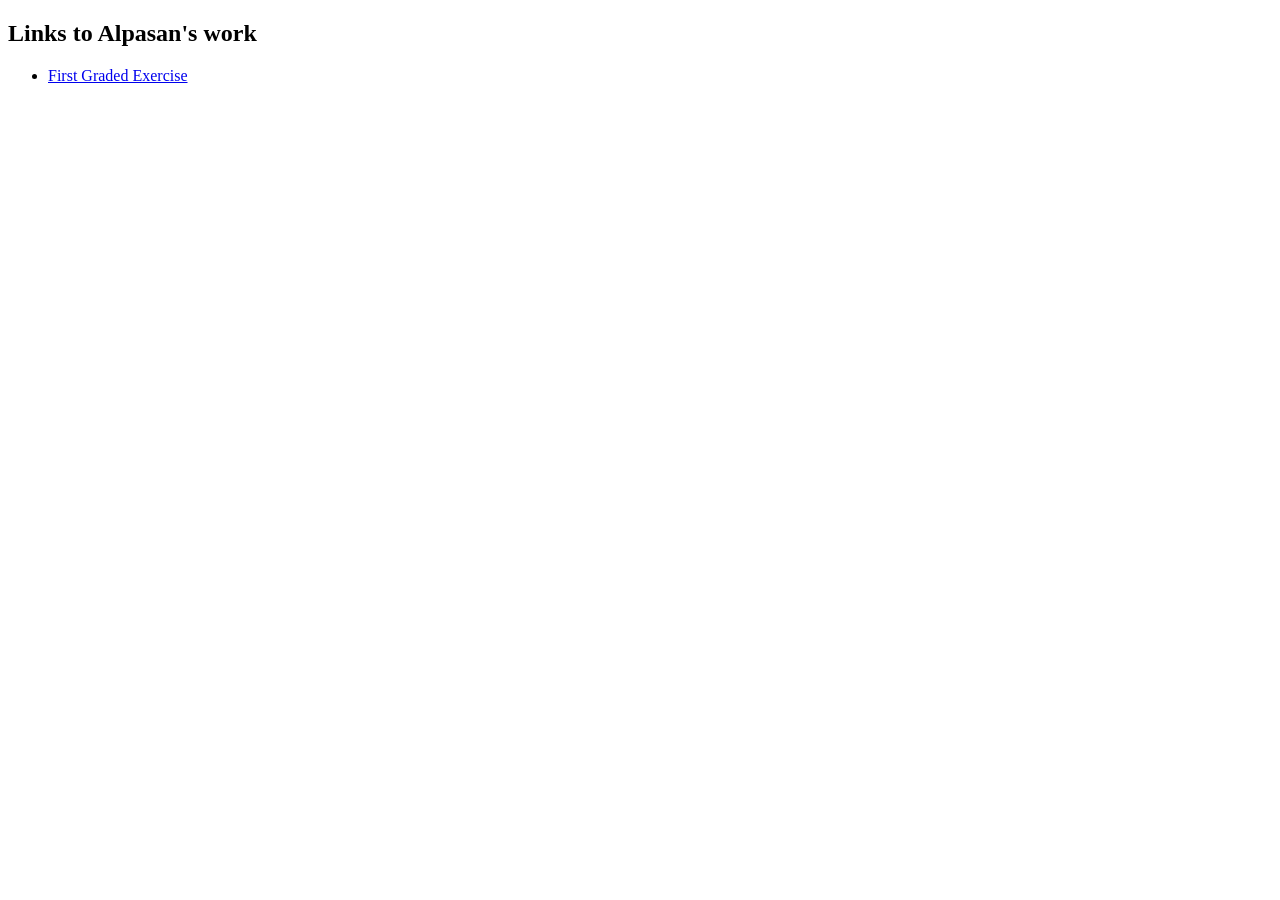
==== index.html @ b47d1451 "habol" ====
<!DOCTYPE html>
<html>
<head>
  <title>Alpasan's Portfolio</title>
  <link rel="stylesheet" href="https://www.w3schools.com/w3css/5/w3.css">
</head>
<body>
  <section class="w3-container">
   <h1>Links to Alpasan's work</h1>
   <nav>
    <ul>
      <li><a href="./public/4Q1GSodiumAlpasan.html"> First Graded Exercise </a> </li>
    </ul>
   </nav>
  </section>  
</body>
</html>
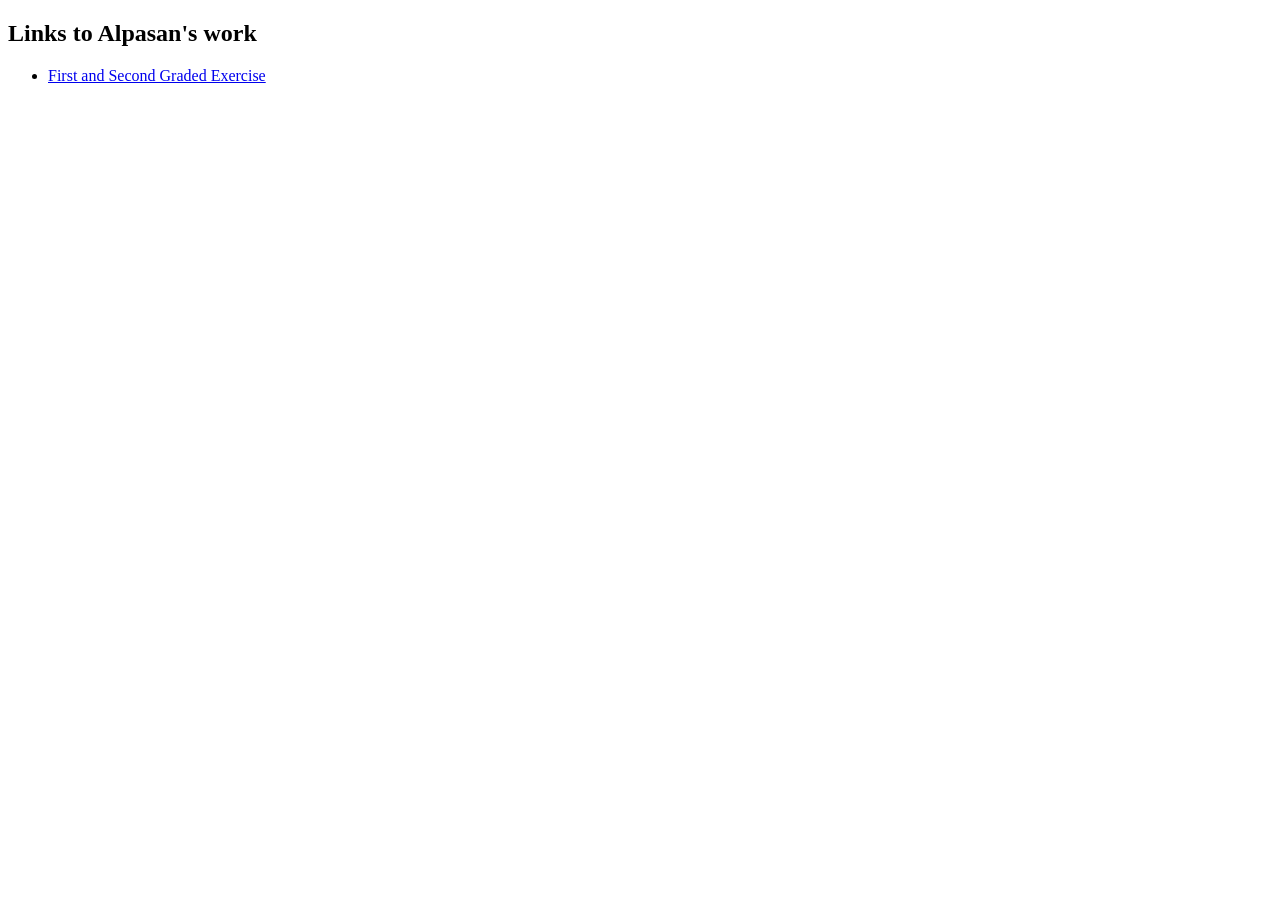
==== commit 5a701c21: "commit" ====
--- a/index.html
+++ b/index.html
@@ -9,7 +9,7 @@
    <h1>Links to Alpasan's work</h1>
    <nav>
     <ul>
-      <li><a href="./public/4Q1GSodiumAlpasan.html"> First Graded Exercise </a> </li>
+      <li><a href="CS3_4thQtrPortfolio\public\4Q1AND2GSodiumAlpasan.html"> First and Second Graded Exercise </a> </li>
     </ul>
    </nav>
   </section>  
